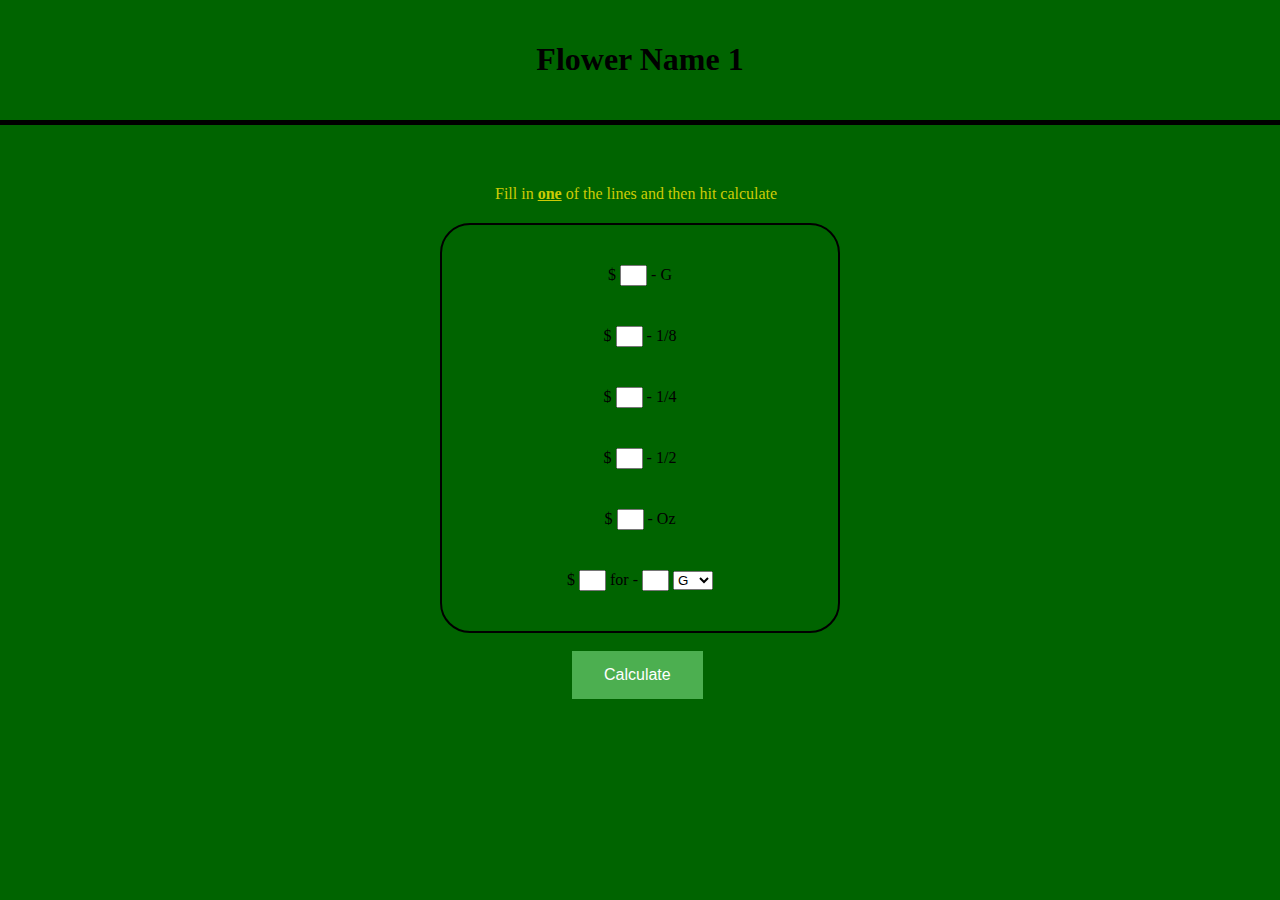
==== calcpage.html @ e1d76733 "first commit" ====
<!DOCTYPE html>

<html>

<head>
    <meta charset="UTF-8">
    <meta name="viewport" content="width=device-width, initial-scale=1">
    <title> idk what im doing bruh </title>
    <link rel="stylesheet" type="text/css" href="css/deeznuts.css">
</head>


<body>

    <header class="header">
        <h1 class = 'flowername1'> Flower Name 1</h1>
    </header>

    <div class = 'instructions'>
        Fill in <b><u>one</u></b> of the lines and then hit calculate
    </div>


    <div class = "selectors-box">
        <div class = "selectors">

            <div class="calcline"> 
                $ <input type="input-area" class = "userInput" id="G"><label class = "metric"> - G </label> 
            </div>

            <div class="calcline"> 
                $ <input type="input-area" class = "userInput" id="eighth"><label class = "metric"> - 1/8 </label> 
            </div>

            <div class="calcline"> 
                $ <input type="input-area" class = "userInput" id="quater"><label class = "metric"> - 1/4 </label> 
            </div>

            <div class="calcline"> 
                $ <input type="input-area" class = "userInput" id="half"><label class = "metric"> - 1/2 </label> 
            </div>

            <div class="calcline">
                $ <input type="input-area" class = "userInput" id="oz"><label class = "metric"> - Oz </label>  
            </div>


            <div class="calcline"> 
                $ <input type="input-area" class = "userInput" id="customMoney"><label> for - </label> 
                <input type="input-area" class = "userInput" id="customMetric"> 
                <select name="size-amount">
                    <option value="G">G</option>
                    <option value="G">Oz</option>        
                </select>
            </div>
        


        </div>
    </div>
    <br>

    <div class = calculate>
        <button class='buttonass'> Calculate </button>
    </div>



<script src="js/placeholder.js"></script>    
</body>






</html>
---- css/deeznuts.css ----
/* CSS these nuts you fucker */

*{
    box-sizing: border-box;
}
.selectors input{
  width: 27px;
}

.selectors-box{
    max-width: 400px;
    margin: 0 auto;
    border: 2px solid black;
    border-radius: 30px;
}

.calcline{
    /* border: 1px solid greenyellow; */
    border-radius: 10px;
    padding: 20px;
    text-align: center;

}

.selectors{
    padding: 20px;
    display: grid;
    grid-template-columns: 1fr;
    grid-gap: 0px;
}

body{
    background-color: darkgreen;
    width: 100%;
    margin: auto;
}


.header {
    min-width: 100%;
    max-width: auto;
    margin: auto;
    padding: 20px;
    margin-bottom: 100px;
    border-bottom: 5px solid black;
  }


.flowername1{
    text-align: center;
}

.buttonass{
    margin-left: 32px;
    background-color: #4CAF50; /* Green */
    color: white;
    padding: 15px 32px;
    border: none;
    text-align: center;
    display: inline-block;
    font-size: 16px;
    cursor: pointer;

    }

    .buttonass:hover {background-color: #3e8e41}
    
    .buttonass:active {
        background-color: #244d25;
        transform: translateY(4px);
      }


    /* find a way to use grid to CENTER THIS FUCKING BUTTON GODDAMIT*/
.calculate{
    margin:auto;
    width: 200px;
}

.instructions{
    margin:auto;
    width: 290px;
    color: rgb(204, 204, 6);
    margin-top: -40px;
    margin-bottom: 20px;
}
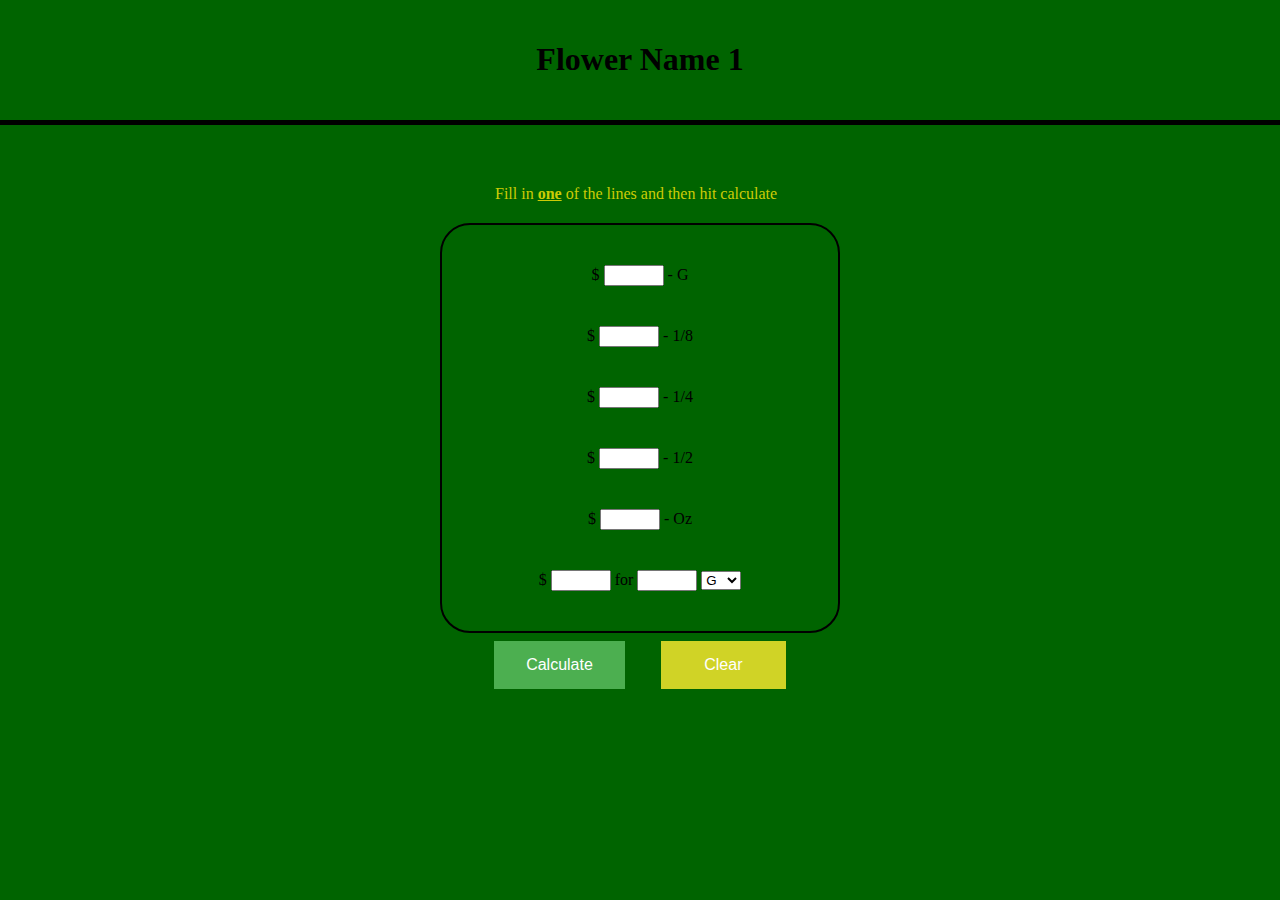
==== commit 0f5a1142: "cust and reset button" ====
--- a/calcpage.html
+++ b/calcpage.html
@@ -25,32 +25,32 @@
         <div class = "selectors">
 
             <div class="calcline"> 
-                $ <input type="input-area" class = "userInput" id="G"><label class = "metric"> - G </label> 
+                $ <input value = "" step = "0.01" class = "userInput" id="G"><label class = "metric"> - G </label> 
             </div>
 
             <div class="calcline"> 
-                $ <input type="input-area" class = "userInput" id="eighth"><label class = "metric"> - 1/8 </label> 
+                $ <input value = "" class = "userInput" id="eighth"><label class = "metric"> - 1/8 </label> 
             </div>
 
             <div class="calcline"> 
-                $ <input type="input-area" class = "userInput" id="quater"><label class = "metric"> - 1/4 </label> 
+                $ <input value = "" class = "userInput" id="quater"><label class = "metric"> - 1/4 </label> 
             </div>
 
             <div class="calcline"> 
-                $ <input type="input-area" class = "userInput" id="half"><label class = "metric"> - 1/2 </label> 
+                $ <input value = "" class = "userInput" id="half"><label class = "metric"> - 1/2 </label> 
             </div>
 
             <div class="calcline">
-                $ <input type="input-area" class = "userInput" id="oz"><label class = "metric"> - Oz </label>  
+                $ <input value = "" class = "userInput" id="oz"><label class = "metric"> - Oz </label>  
             </div>
 
 
             <div class="calcline"> 
-                $ <input type="input-area" class = "userInput" id="customMoney"><label> for - </label> 
-                <input type="input-area" class = "userInput" id="customMetric"> 
-                <select name="size-amount">
+                $ <input type=value = "" class = "userInput" id="customMoney"><label> for  </label> 
+                <input type=value = "" class = "userInput" id="customMetric"> 
+                <select name="size-amount" id="choose">
                     <option value="G">G</option>
-                    <option value="G">Oz</option>        
+                    <option value="Oz">Oz</option>        
                 </select>
             </div>
         
@@ -61,7 +61,8 @@
     <br>
 
     <div class = calculate>
-        <button class='buttonass'> Calculate </button>
+        <button class='calcbutton'> Calculate </button>
+        <button class='clearbutton'> Clear </button>
     </div>
 
 
--- a/css/deeznuts.css
+++ b/css/deeznuts.css
@@ -4,7 +4,7 @@
     box-sizing: border-box;
 }
 .selectors input{
-  width: 27px;
+  width: 60px;
 }
 
 .selectors-box{
@@ -50,8 +50,10 @@
     text-align: center;
 }
 
-.buttonass{
-    margin-left: 32px;
+
+/* BUTTON SHIT */
+
+.calcbutton{
     background-color: #4CAF50; /* Green */
     color: white;
     padding: 15px 32px;
@@ -63,19 +65,45 @@
 
     }
 
-    .buttonass:hover {background-color: #3e8e41}
+    .calcbutton:hover {background-color: #3e8e41}
     
-    .buttonass:active {
+    .calcbutton:active {
         background-color: #244d25;
+        transform: translateY(4px);
+      }
+.clearbutton{
+    width: 125px;
+    margin-left: 32px;
+    background-color: #d0d326; /* Green */
+    color: white;
+    padding: 15px 32px;
+    border: none;
+    text-align: center;
+    display: inline-block;
+    font-size: 16px;
+    cursor: pointer;
+
+    }
+
+    .clearbutton:hover {background-color: #9fa823}
+    
+    .clearbutton:active {
+        background-color: #616313;
         transform: translateY(4px);
       }
 
 
+
     /* find a way to use grid to CENTER THIS FUCKING BUTTON GODDAMIT*/
 .calculate{
-    margin:auto;
-    width: 200px;
+    margin: auto;
+    width: 291.7px;
+    margin-top: -10px;
 }
+
+
+
+
 
 .instructions{
     margin:auto;
